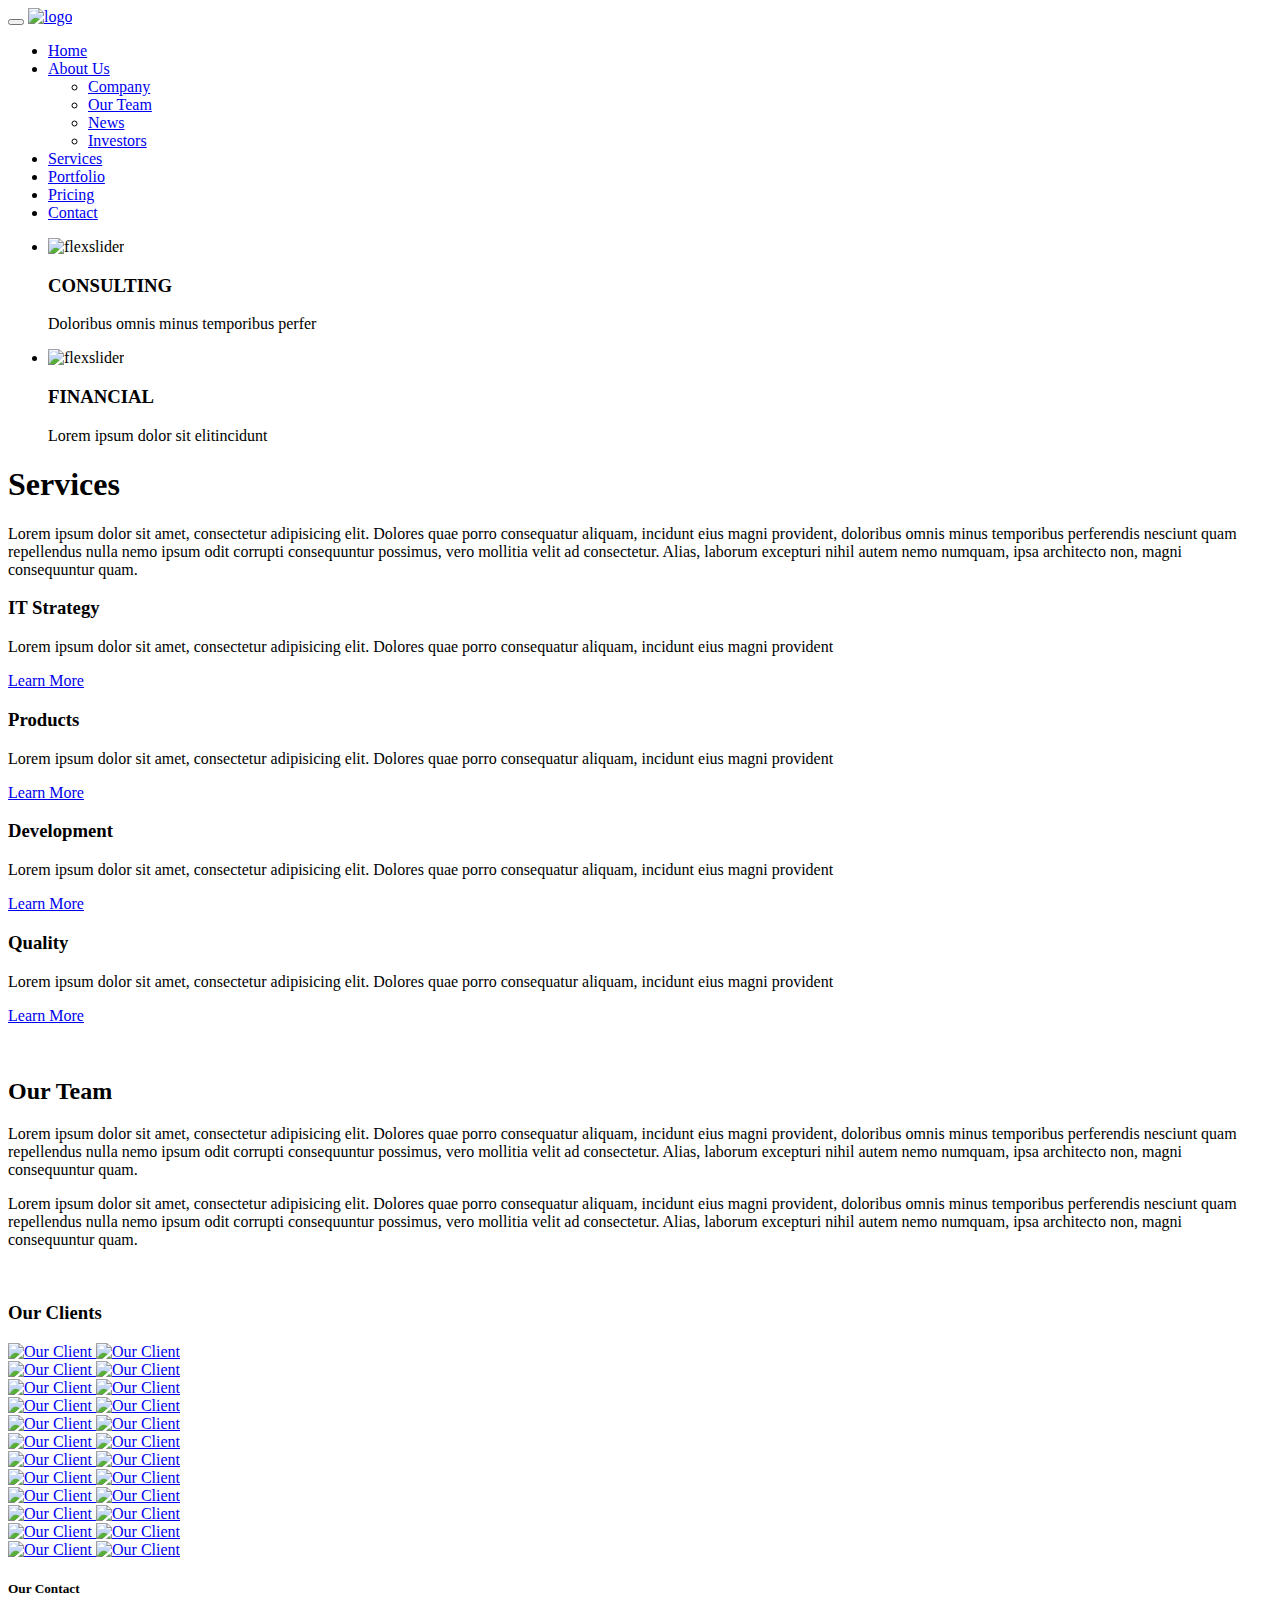
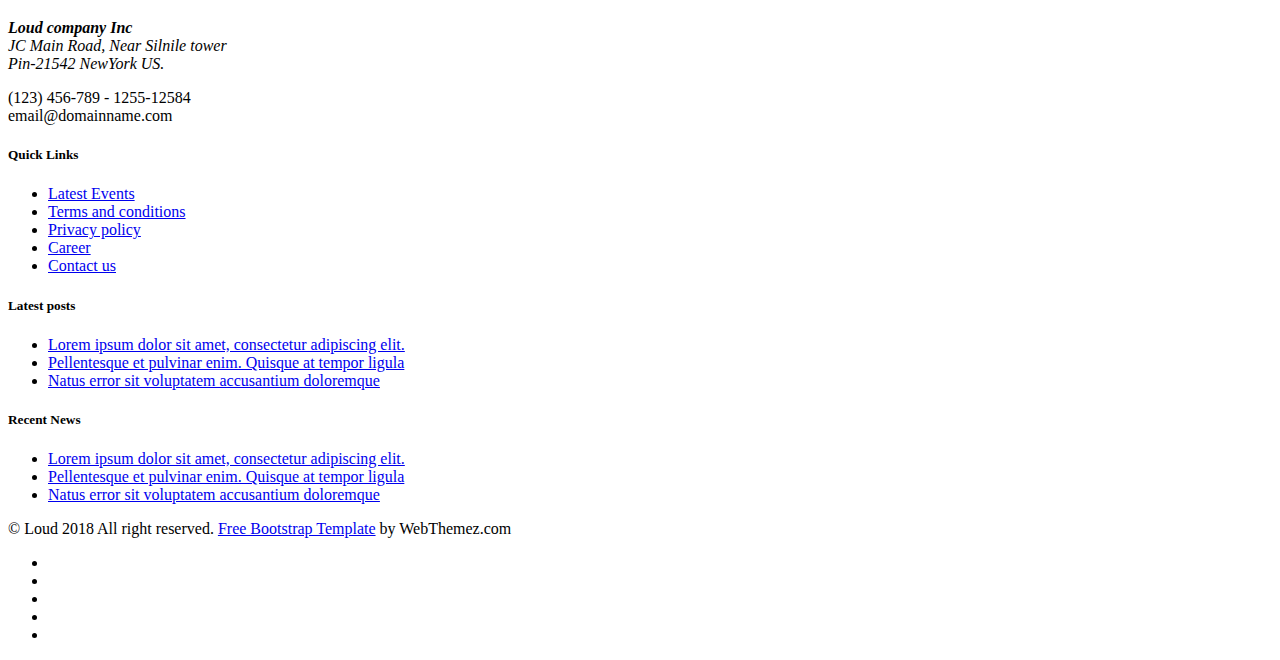
==== index.html @ 8b4b0317 "Add files via upload" ====
<!DOCTYPE html>
<html lang="en">
<head>
<meta charset="utf-8">
<title>Loud Bootstrap Corporate Web Template</title>
<meta name="viewport" content="width=device-width, initial-scale=1.0" />
<meta name="description" content="" />
<meta name="author" content="http://webthemez.com" />
<!-- css -->
<link href="css/bootstrap.min.css" rel="stylesheet" />
<link rel="stylesheet" href="simple-line-icons/css/simple-line-icons.css">
<link href="css/fancybox/jquery.fancybox.css" rel="stylesheet"> 
<link href="css/flexslider.css" rel="stylesheet" />
<link href="js/owl-carousel/owl.carousel.css" rel="stylesheet"> 
<link href="css/style.css" rel="stylesheet" /> 
 
<!-- HTML5 shim, for IE6-8 support of HTML5 elements -->
<!--[if lt IE 9]>
      <script src="http://html5shim.googlecode.com/svn/trunk/html5.js"></script>
    <![endif]-->

</head>
<body>
<div id="wrapper" class="home-page">
	<!-- start header -->
	<header>
        <div class="navbar navbar-default navbar-static-top">
            <div class="container">
                <div class="navbar-header">
                    <button type="button" class="navbar-toggle" data-toggle="collapse" data-target=".navbar-collapse">
                        <span class="icon-bar"></span>
                        <span class="icon-bar"></span>
                        <span class="icon-bar"></span>
                    </button>
                    <a class="navbar-brand" href="index.html"><img src="img/logo.png" alt="logo"/></a>
                </div>
                <div class="navbar-collapse collapse ">
                    <ul class="nav navbar-nav">
                        <li class="active"><a href="index.html">Home</a></li> 
							 <li class="dropdown">
                        <a href="#" data-toggle="dropdown" class="dropdown-toggle">About Us <b class="caret"></b></a>
                        <ul class="dropdown-menu">
                            <li><a href="about.html">Company</a></li>
                            <li><a href="#">Our Team</a></li>
                            <li><a href="#">News</a></li> 
                            <li><a href="#">Investors</a></li>
                        </ul>
                    </li>
						<li><a href="services.html">Services</a></li> 
                        <li><a href="portfolio.html">Portfolio</a></li>
                        <li><a href="pricing.html">Pricing</a></li>
                        <li><a href="contact.html">Contact</a></li>
                    </ul>
                </div>
            </div>
        </div>
	</header>
	<!-- end header -->
	<section id="banner">

	<!-- Slider -->
        <div id="main-slider" class="flexslider">
            <ul class="slides">
              <li>
                <img src="img/slides/1.jpg" alt="flexslider" /> 
                <div class="flex-caption">
                    <h3>CONSULTING</h3> 
					<p>Doloribus omnis minus temporibus perfer</p>  
                </div> 
              </li>
              <li>
                <img src="img/slides/2.jpg" alt="flexslider" /> 
                <div class="flex-caption">
                    <h3>FINANCIAL</h3> 
					<p>Lorem ipsum dolor sit elitincidunt</p>  
                </div> 
              </li>
            </ul>
        </div>
		
	<!-- end slider -->
 
	</section>
	<section class="jumbobox">
	<div class="container">
		<div class="row">
			<div class="col-lg-12">
				<div><h1>Services</h1>Lorem ipsum dolor sit amet, consectetur adipisicing elit. Dolores quae porro consequatur aliquam, incidunt eius magni provident, doloribus omnis minus temporibus perferendis nesciunt quam repellendus nulla nemo ipsum odit corrupti consequuntur possimus, vero mollitia velit ad consectetur. Alias, laborum excepturi nihil autem nemo numquam, ipsa architecto non, magni consequuntur quam.</div>
				
			</div>
		</div>
	</div>
	</section>
	
	
	<section id="content">
	
	
	<div class="container">
			<div class="row">
		<div class="skill-home"> <div class="skill-home-solid clearfix"> 
		<div class="col-md-3 text-center">
		<div class="box"> 
		<span class="icons c1"><i class="icon-settings icons"></i></span> <div class="box-area">
		<h3>IT Strategy</h3> <p>Lorem ipsum dolor sit amet, consectetur adipisicing elit. Dolores quae porro consequatur aliquam, incidunt eius magni provident</p> <p><a href="#">Learn More</a></p></div>
		</div></div>
		<div class="col-md-3 text-center"> 
		<div class="box"> 
		<span class="icons c2"><i class="icon-login icons"></i></span> <div class="box-area">
		<h3>Products</h3> <p>Lorem ipsum dolor sit amet, consectetur adipisicing elit. Dolores quae porro consequatur aliquam, incidunt eius magni provident</p> <p><a href="#">Learn More</a></p></div>
		</div></div>
		<div class="col-md-3 text-center"> 
		<div class="box"> 
		<span class="icons c3"><i class="icon-user icons"></i></span> <div class="box-area">
		<h3>Development</h3> <p>Lorem ipsum dolor sit amet, consectetur adipisicing elit. Dolores quae porro consequatur aliquam, incidunt eius magni provident</p> <p><a href="#">Learn More</a></p></div>
		</div></div>
		<div class="col-md-3 text-center"> 
		<div class="box">
		<span class="icons c4"><i class="icon-home icons"></i></span> <div class="box-area">
		<h3>Quality</h3> <p>Lorem ipsum dolor sit amet, consectetur adipisicing elit. Dolores quae porro consequatur aliquam, incidunt eius magni provident</p> <p><a href="#">Learn More</a></p></div>
		</div></div>
		</div></div></div>
		</div> 
	 

	</div>
	</section> 
		 
	
		<section class="aboutUs">
	<div class="container">
		<div class="row">
		<div class="col-md-6"><img src="img/img1.png" class="img-center" alt="" /></div>
			<div class="col-md-6">
				<div><h2>Our Team</h2>
				<p>Lorem ipsum dolor sit amet, consectetur adipisicing elit. Dolores quae porro consequatur aliquam, incidunt eius magni provident, doloribus omnis minus temporibus perferendis nesciunt quam repellendus nulla nemo ipsum odit corrupti consequuntur possimus, vero mollitia velit ad consectetur. Alias, laborum excepturi nihil autem nemo numquam, ipsa architecto non, magni consequuntur quam.</p>
				<p>Lorem ipsum dolor sit amet, consectetur adipisicing elit. Dolores quae porro consequatur aliquam, incidunt eius magni provident, doloribus omnis minus temporibus perferendis nesciunt quam repellendus nulla nemo ipsum odit corrupti consequuntur possimus, vero mollitia velit ad consectetur. Alias, laborum excepturi nihil autem nemo numquam, ipsa architecto non, magni consequuntur quam.</p>
				</div>
				<br/>
			</div>
		</div> 
	
	</div>
	</section> 
	 <section class="clients">
	 <div class="container">
	 	<div class="clients-slider">
				<h3 class="header-title">Our Clients</h3>
				<div class="clients-control pull-right">
					<a class="prev btn btn-gray btn-xs"><i class="fa fa-angle-left fa-2x"></i></a>
					<a class="next btn btn-gray btn-xs"><i class="fa fa-angle-right fa-2x"></i></a>
				</div>
				<span class="line"></span>
				<div id="clients-slider" class="owl-carousel">
					<div class="item">
						<a href="#">
						<img alt="Our Client" src="img/OurClients/amazon-grey.png">
						<img alt="Our Client" src="img/OurClients/amazon.png" class="colored">
						</a>
					</div>
					<div class="item">
						<a href="#">
						<img alt="Our Client" src="img/OurClients/cisco_grey.png">
						<img alt="Our Client" src="img/OurClients/cisco.png" class="colored">
						</a>
					</div>
					<div class="item">
						<a href="#">
						<img alt="Our Client" src="img/OurClients/cityairline-grey.png">
						<img alt="Our Client" src="img/OurClients/cityairline.png" class="colored">
						</a>
					</div>
					<div class="item">
						<a href="#">
						<img alt="Our Client" src="img/OurClients/dell-grey.png">
						<img alt="Our Client" src="img/OurClients/dell.png" class="colored">
						</a>
					</div>
					<div class="item">
						<a href="#">
						<img alt="Our Client" src="img/OurClients/ebay-grey.png">
						<img alt="Our Client" src="img/OurClients/ebay.png" class="colored">
						</a>
					</div> 
					<div class="item">
						<a href="#">
						<img alt="Our Client" src="img/OurClients/google-grey.png">
						<img alt="Our Client" src="img/OurClients/google.png" class="colored">
						</a>
					</div>
					<div class="item">
						<a href="#">
						<img alt="Our Client" src="img/OurClients/hp_grey.png">
						<img alt="Our Client" src="img/OurClients/hp.png" class="colored">
						</a>
					</div>
					<div class="item">
						<a href="#">
						<img alt="Our Client" src="img/OurClients/igneus_grey.png">
						<img alt="Our Client" src="img/OurClients/igneus.png" class="colored">
						</a>
					</div>
					<div class="item">
						<a href="#">
						<img alt="Our Client" src="img/OurClients/natural_grey.png">
						<img alt="Our Client" src="img/OurClients/natural.png" class="colored">
						</a>
					</div>
					<div class="item">
						<a href="#">
						<img alt="Our Client" src="img/OurClients/shell_grey.png">
						<img alt="Our Client" src="img/OurClients/shell.png" class="colored">
						</a>
					</div>
					<div class="item">
						<a href="#">
						<img alt="Our Client" src="img/OurClients/vadafone_grey.png">
						<img alt="Our Client" src="img/OurClients/vadafone.png" class="colored">
						</a>
					</div>
					<div class="item">
						<a href="#">
						<img alt="Our Client" src="img/OurClients/walmart_grey.png">
						<img alt="Our Client" src="img/OurClients/walmart.png" class="colored">
						</a>
					</div>
				</div>
				<div class="fullwidth margin-bottom-20">
				</div>
			</div>
		 </div>
	 </section>
	<footer>
	<div class="container">
		<div class="row">
			<div class="col-md-3">
				<div class="widget">
					<h5 class="widgetheading">Our Contact</h5>
					<address>
					<strong>Loud company Inc</strong><br>
					JC Main Road, Near Silnile tower<br>
					 Pin-21542 NewYork US.</address>
					<p>
						<i class="icon-phone"></i> (123) 456-789 - 1255-12584 <br>
						<i class="icon-envelope-alt"></i> email@domainname.com
					</p>
				</div>
			</div>
			<div class="col-md-3">
				<div class="widget">
					<h5 class="widgetheading">Quick Links</h5>
					<ul class="link-list">
						<li><a href="#">Latest Events</a></li>
						<li><a href="#">Terms and conditions</a></li>
						<li><a href="#">Privacy policy</a></li>
						<li><a href="#">Career</a></li>
						<li><a href="#">Contact us</a></li>
					</ul>
				</div>
			</div>
			<div class="col-md-3">
				<div class="widget">
					<h5 class="widgetheading">Latest posts</h5>
					<ul class="link-list">
						<li><a href="#">Lorem ipsum dolor sit amet, consectetur adipiscing elit.</a></li>
						<li><a href="#">Pellentesque et pulvinar enim. Quisque at tempor ligula</a></li>
						<li><a href="#">Natus error sit voluptatem accusantium doloremque</a></li>
					</ul>
				</div>
			</div>
			<div class="col-md-3">
				<div class="widget">
					<h5 class="widgetheading">Recent News</h5>
					<ul class="link-list">
						<li><a href="#">Lorem ipsum dolor sit amet, consectetur adipiscing elit.</a></li>
						<li><a href="#">Pellentesque et pulvinar enim. Quisque at tempor ligula</a></li>
						<li><a href="#">Natus error sit voluptatem accusantium doloremque</a></li>
					</ul>
				</div>
			</div>
		</div>
	</div>
	<div id="sub-footer">
		<div class="container">
			<div class="row">
				<div class="col-lg-6">
					<div class="copyright">
						<p>
							<span>&copy; Loud 2018 All right reserved.  <a href="https://webthemez.com/free-bootstrap-templates/" target="_blank">Free Bootstrap Template</a> by WebThemez.com
						</p>
					</div>
				</div>
				<div class="col-lg-6">
					<ul class="social-network">
						<li><a href="#" data-placement="top" title="Facebook"><i class="fa fa-facebook"></i></a></li>
						<li><a href="#" data-placement="top" title="Twitter"><i class="fa fa-twitter"></i></a></li>
						<li><a href="#" data-placement="top" title="Linkedin"><i class="fa fa-linkedin"></i></a></li>
						<li><a href="#" data-placement="top" title="Pinterest"><i class="fa fa-pinterest"></i></a></li>
						<li><a href="#" data-placement="top" title="Google plus"><i class="fa fa-google-plus"></i></a></li>
					</ul>
				</div>
			</div>
		</div>
	</div>
	</footer>
</div>
<a href="#" class="scrollup"><i class="fa fa-angle-up active"></i></a>
<!-- javascript
    ================================================== -->
<!-- Placed at the end of the document so the pages load faster -->
<script src="js/jquery.js"></script>
<script src="js/jquery.easing.1.3.js"></script>
<script src="js/bootstrap.min.js"></script>
<script src="js/jquery.fancybox.pack.js"></script>
<script src="js/jquery.fancybox-media.js"></script> 
<script src="js/portfolio/jquery.quicksand.js"></script>
<script src="js/portfolio/setting.js"></script>
<script src="js/jquery.flexslider.js"></script>
<script src="js/animate.js"></script>
<script src="js/custom.js"></script>
<script src="js/owl-carousel/owl.carousel.js"></script>
</body>
</html>
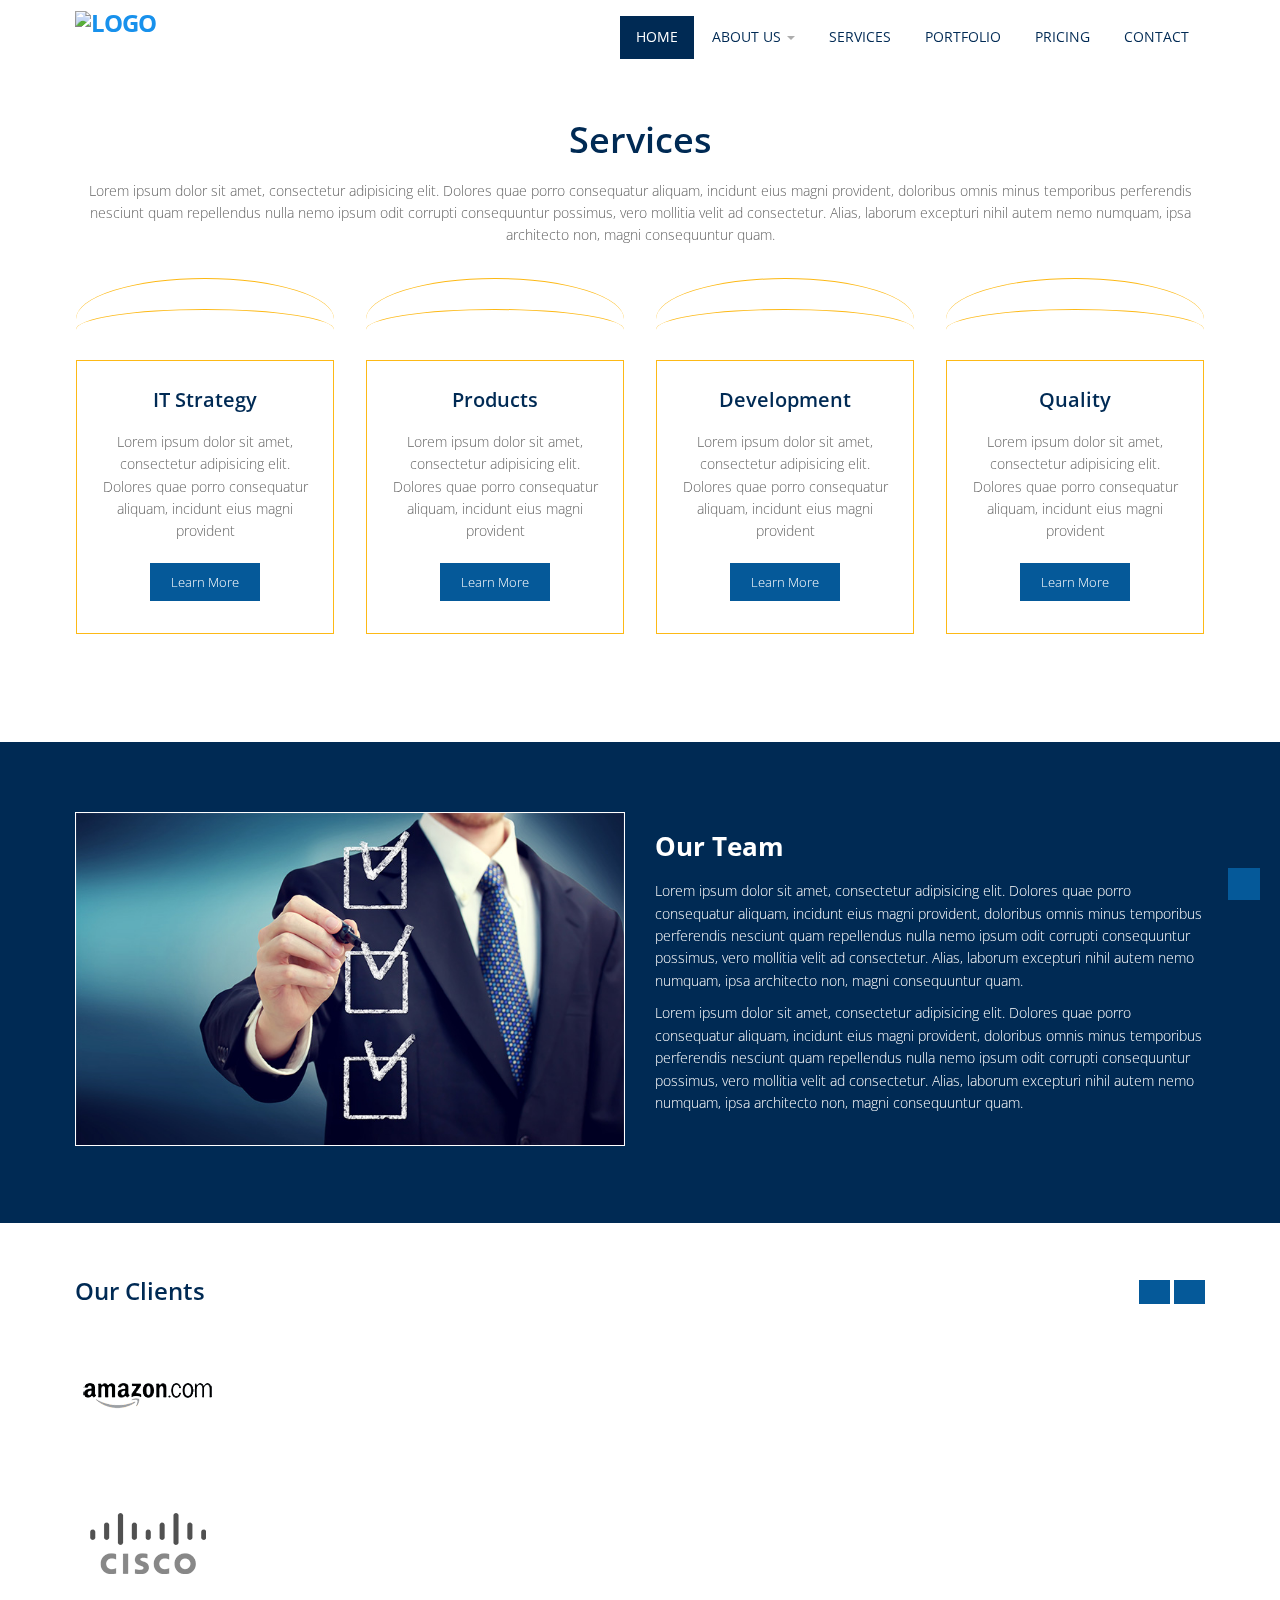
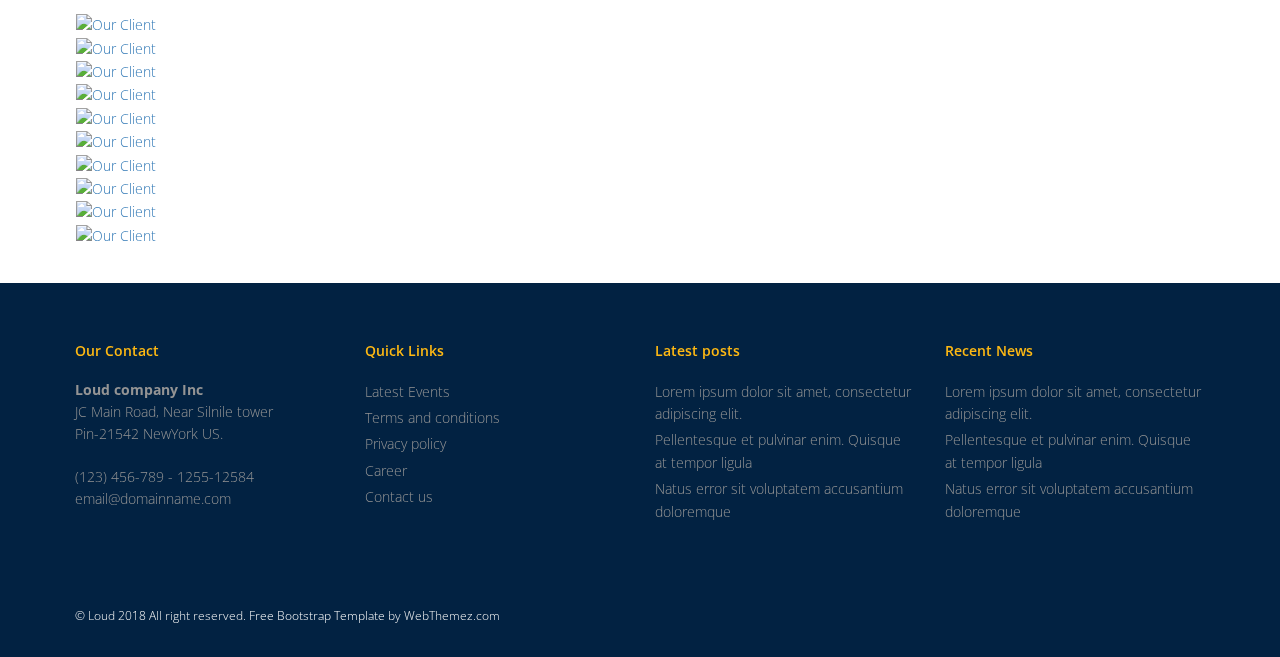
==== commit c3d7bc57: "Update index.html" ====
--- a/index.html
+++ b/index.html
@@ -2,7 +2,7 @@
 <html lang="en">
 <head>
 <meta charset="utf-8">
-<title>Loud Bootstrap Corporate Web Template</title>
+<title>MODAS</title>
 <meta name="viewport" content="width=device-width, initial-scale=1.0" />
 <meta name="description" content="" />
 <meta name="author" content="http://webthemez.com" />
@@ -42,7 +42,7 @@
                         <ul class="dropdown-menu">
                             <li><a href="about.html">Company</a></li>
                             <li><a href="#">Our Team</a></li>
-                            <li><a href="#">News</a></li> 
+                            <li><a href="/2022.html">JOBS MODAS</a></li> 
                             <li><a href="#">Investors</a></li>
                         </ul>
                     </li>
@@ -320,4 +320,4 @@
 <script src="js/custom.js"></script>
 <script src="js/owl-carousel/owl.carousel.js"></script>
 </body>
-</html>+</html>
--- a/css/style.css
+++ b/css/style.css
@@ -0,0 +1,1839 @@
+/*
+Author URI: http://webthemez.com/
+Note: 
+Licence under Creative Commons Attribution 3.0 
+Do not remove the back-link in this web template 
+-------------------------------------------------------*/
+
+@import url('http://fonts.googleapis.com/css?family=Noto+Serif:400,400italic,700|Open+Sans:400,600,700'); 
+@import url('font-awesome.css');  
+@import url('animate.css');
+
+body {
+	font-family:'Open Sans', Arial, sans-serif;
+	font-size:14px;
+	font-weight:300;
+	line-height:1.6em;
+	color:#656565;
+	/* background: #EFEFEF; */
+}
+
+a:active {
+	outline:0;
+}
+
+.clear {
+	clear:both;
+}
+
+h1,h2, h3, h4, h5, h6 {
+	font-family:'Open Sans', Arial, sans-serif;
+	font-weight: 600;
+	line-height:1.1em;
+	color: #002a54;
+	margin-bottom: 20px;
+}
+ h2{
+    font-size: 26px;
+    font-weight: 700;
+}
+.container {
+	padding:0 20px 0 20px;
+	position:relative;
+}
+.help-block ul li {
+    color: red;
+}
+.form-control {
+    margin-bottom: 15px;
+    border-radius: 0px;
+    padding: 12px 10px;
+}
+#wrapper{
+	width:100%;
+	margin:0;	
+	padding:0;
+}
+.navbar-toggle {
+    position: relative;
+    float: right;
+    padding: 9px 10px;
+    margin-top: 8px;
+    margin-right: 15px;
+    margin-bottom: 8px;
+    background-color: transparent;
+    background-image: none;
+    border: 0;
+    border-radius: 4px;
+}
+.row,.row-fluid {
+	margin-bottom:30px;
+}
+
+.row .row,.row-fluid .row-fluid{
+	margin-bottom:30px;
+}
+
+.row.nomargin,.row-fluid.nomargin {
+	margin-bottom:0;
+}
+
+img.img-polaroid {
+	margin:0 0 20px 0;
+}
+.img-box {
+	max-width:100%;
+}
+.flex-control-nav li{
+display:none;
+}
+/*  Header
+==================================== */
+ 
+header .navbar {
+    margin-bottom: 0;
+}
+
+.navbar-default {
+    border: none;
+}
+
+.navbar-brand {
+    color: #222;
+	text-transform: uppercase;
+    font-size: 24px;
+    font-weight: 700;
+    line-height: 1em;
+	letter-spacing: -1px; 
+    padding: 0 0 0 15px;
+}
+.navbar-default .navbar-brand{
+color: #1891EC;
+}
+.navbar-default .navbar-brand img{
+width:140px;
+}
+header .navbar-collapse  ul.navbar-nav {
+    float: right;
+    margin-right: 0;
+}
+header .navbar {min-height: 70px;padding: 18px 0;background: #ffffff;}
+.home-page header .navbar-default{
+    background: #fff;
+    /* position: absolute; */
+    width: 100%;
+}
+
+header .nav li a:hover,
+header .nav li a:focus,
+header .nav li.active a,
+header .nav li.active a:hover,
+header .nav li a.dropdown-toggle:hover,
+header .nav li a.dropdown-toggle:focus,
+header .nav li.active ul.dropdown-menu li a:hover,
+header .nav li.active ul.dropdown-menu li.active a{
+    -webkit-transition: all .3s ease;
+    -moz-transition: all .3s ease;
+    -ms-transition: all .3s ease;
+    -o-transition: all .3s ease;
+    transition: all .3s ease;
+}
+
+
+header .navbar-default .navbar-nav > .open > a,
+header .navbar-default .navbar-nav > .open > a:hover,
+header .navbar-default .navbar-nav > .open > a:focus {
+    -webkit-transition: all .3s ease;
+    -moz-transition: all .3s ease;
+    -ms-transition: all .3s ease;
+    -o-transition: all .3s ease;
+    transition: all .3s ease;
+}
+
+
+header .navbar {
+    min-height: 70px;
+    padding: 11px 0;
+}
+
+header .navbar-nav > li  {
+    padding-top: 5px;
+}
+
+header  .navbar-nav > li > a {
+    padding-bottom: 6px;
+    padding-top: 5px;
+    margin-left: 2px;
+    line-height: 30px;
+	font-weight: 700;
+    -webkit-transition: all .3s ease;
+    -moz-transition: all .3s ease;
+    -ms-transition: all .3s ease;
+    -o-transition: all .3s ease;
+    transition: all .3s ease;
+}
+
+
+.dropdown-menu li a:hover {
+    color: #fff !important;
+}
+
+header .nav .caret {
+    border-bottom-color: #f5f5f5;
+    border-top-color: #f5f5f5;
+}
+.navbar-default .navbar-nav > .active > a,
+.navbar-default .navbar-nav > .active > a:hover,
+.navbar-default .navbar-nav > .active > a:focus {
+  background-color: #fff;
+}
+.navbar-default .navbar-nav > .open > a,
+.navbar-default .navbar-nav > .open > a:hover,
+.navbar-default .navbar-nav > .open > a:focus {
+  background-color:  #fff;
+}	
+	
+
+.dropdown-menu  {
+    box-shadow: none;
+    border-radius: 0;
+	border: none;
+}
+
+.dropdown-menu li:last-child  {
+	padding-bottom: 0 !important;
+	margin-bottom: 0;
+}
+
+header .nav li .dropdown-menu  {
+   padding: 0;
+}
+
+header .nav li .dropdown-menu li a {
+   line-height: 28px;
+   padding: 3px 12px;
+}
+
+/*Client Slider*/
+.clients{
+	padding:35px 0;
+}
+.clients-control{
+	    position: absolute;
+    right: 20px;
+    top: 5px;
+}
+.clients-slider .owl-item{margin:0 10px; display:inline-block;}
+.clients-slider .item img{
+	
+display: block;
+	
+/* background-color:#fafafa; */
+}
+.clients-slider .item img.colored {
+	top: 0;
+	display: none;
+	/* background-color:#f5f5f5; */
+}
+.clients-slider .item {
+    margin: 1px;
+}
+.clients-slider .item:hover img.colored{display:block;}
+.clients-slider .item:hover img{display:none;}
+.clients-control .btn,
+.clients-control .btn{
+	margin-bottom:0px;
+	margin-top: 17px;
+	padding: 0px 6px;
+	font-size: 11px;
+}
+
+
+/* --- menu --- */
+
+header .navigation {
+	float:right;
+}
+
+header ul.nav li {
+	border:none;
+	margin:0;
+}
+
+header ul.nav li a {	
+	font-size:12px;
+	border:none;
+	font-weight:700;
+	text-transform:uppercase;
+}
+
+header ul.nav li ul li a {	
+	font-size:12px;
+	border:none;
+	font-weight:300;
+	text-transform:uppercase;
+}
+
+
+.navbar .nav > li > a {
+  color: #002a54;
+  text-shadow: none;
+  border: 1px solid rgba(255, 255, 255, 0) !important;
+  font-size: 14px;
+  font-weight: normal;
+}
+
+.navbar .nav a:hover {
+	background: #002a54 !important;
+	color: #ffffff !important;
+}
+
+.navbar .nav > .active > a,.navbar .nav > .active > a:hover {
+	background:none;
+	color: #ffffff !important;
+	/* border: 1px solid #055999 !important; */
+	background: #055999;
+}
+
+.navbar .nav > .active > a:active,.navbar .nav > .active > a:focus {
+	background:none;
+	outline:0;
+}
+
+.navbar .nav li .dropdown-menu {
+	z-index:2000;
+}
+
+header ul.nav li ul {
+	margin-top:1px;
+}
+header ul.nav li ul li ul {
+	margin:1px 0 0 1px;
+}
+.dropdown-menu .dropdown i {
+	position:absolute;
+	right:0;
+	margin-top:3px;
+	padding-left:20px;
+}
+
+.navbar .nav > li > .dropdown-menu:before {
+  display: inline-block;
+  border-right: none;
+  border-bottom: none;
+  border-left: none;
+  border-bottom-color: none;
+  content:none;
+}
+.navbar-default .navbar-nav>.active>a, .navbar-default .navbar-nav>.active>a:hover, .navbar-default .navbar-nav>.active>a:focus {color: #FFFFFF;/* border: 1px solid #FFFFFF !important; */background: #002a54;color: #ffffff !important;}
+
+
+ul.nav li.dropdown a {
+	z-index:1000;
+	display:block;
+}
+
+ select.selectmenu {
+	display:none;
+}
+.pageTitle{
+color: #fff;
+margin: 30px 0 3px;
+display: inline-block;
+}
+ 
+#banner{
+	width: 100%;
+	background:#000;
+	position:relative;
+	margin:0;
+	padding:0;
+	float: left;
+	width: 100%;
+}
+
+/*  Sliders
+==================================== */
+/* --- flexslider --- */
+#main-slider:before {/* content: ''; *//* width: 100%; *//* height: 100%; *//* background: rgba(0, 148, 255, 0.74); *//* z-index: 1; *//* position: absolute; */}
+.flex-direction-nav a{
+display:none;
+}
+.flexslider {
+	padding:0;
+	position: relative;
+	zoom:1;
+	background: #055999;
+}
+.flex-direction-nav .flex-prev{
+left:0px; 
+}
+.flex-direction-nav .flex-next{ 
+right:0px;
+}
+.flex-caption {zoom: 1;bottom: 0;background-color: transparent;color: #fff;margin: 0;padding: 25px 25px 25px 30px;position: absolute;left: 0;text-align: left;margin: 10px auto;right: 0px;display: inline-block;margin-left: 12%;}
+.flex-caption h3 {color: #002a54;margin-bottom: 15px;text-transform: uppercase;font-size: 46px;font-weight: 700;/* font-family: initial; */}
+.flex-caption p {margin: 12px 0 56px;font-size: 20px;color: #002a54;font-weight: bold;}
+.skill-home{margin-bottom:50px;float: left;width: 100%;}
+.c1{
+/* border: #ed5441 1px solid; */
+/* background:#ed5441; */
+}
+.c2{
+/* border: #24DB5A 1px solid; */
+/* background: #24DB5A; */
+}
+.c3{
+/* border: #EC1890 1px solid; */
+/* background: #EC1890; */
+}
+.c4{
+/* border: #609cec 1px solid; */
+/* background:#609cec; */
+}
+.skill-home .icons {padding: 30px 0 10px;width: 100%;color: #055999;font-size: 42px;font-size: 68px;text-align: center;-ms-border-radius: 50%;-moz-border-radius: 50%;-webkit-border-radius: 50%;border-radius: 0;display: inline-table;float: left;/* background: #fdb916; */border-top: 1px solid #fdb813;border-radius: 50%;}
+.skill-home h2 {
+padding-top: 20px;
+font-size: 36px;
+font-weight: 700;
+} 
+.skill-home h3 { 
+font-size: 20px;
+font-weight: 600;
+}
+.skill-home a {color: #ffffff;text-decoration: none;font-size: 13px;background: #055999;padding: 7px 20px;margin-top: 10px;display: inline-block;border: 1px solid #055999;}
+.skill-home .box:hover{
+	background: #ffffff;
+	/* cursor:pointer; */
+	/* color: #fff; */
+	border: 1px solid #ffffff;
+}
+.skill-home .box:hover .icons,
+.skill-home .box:hover h3, .skill-home .box:hover a {
+	/* color:#fff; */
+}
+.skill-home a:hover {
+    background: #fdb813;
+    color: #02477b;
+    border: 1px solid #fdb813;
+}
+.testimonial-solid {
+padding: 50px 0 60px 0;
+margin: 0 0 0 0;
+background: #FFFFFF;
+text-align: center;
+}
+.testi-icon-area {
+text-align: center;
+position: absolute;
+top: -84px;
+margin: 0 auto; 
+width: 100%;
+}
+.testi-icon-area .quote {
+padding: 15px 0 0 0;
+margin: 0 0 0 0;
+background: #ffffff;
+text-align: center;
+color: #1891EC;
+display: inline-table;
+width: 70px;
+height: 70px;
+-ms-border-radius: 50%;
+-moz-border-radius: 50%;
+-webkit-border-radius: 50%;
+border-radius: 50%;
+font-size: 42px; 
+border: 1px solid #1891EC;
+display: none;
+}
+
+.testi-icon-area .carousel-inner { 
+margin: 20px 0;
+}
+.carousel-indicators {
+bottom: -30px;
+}
+.text-center img {
+margin: auto;
+}
+.aboutUs{padding: 70px 0 46px;background: #002a54;color: #fff;}
+img.img-center {margin: 0 auto;display: block;max-width: 100%;border: 1px solid #fff;}
+.aboutUs h2 {
+    color: #fff;
+}
+/* Testimonial
+----------------------------------*/
+.testimonial-area {
+padding: 0 0 0 0;
+margin:0;
+background: url(../img/low-poly01.jpg) fixed center center;
+background-size: cover;
+-webkit-background-size: cover;
+-moz-background-size: cover;
+-ms-background-size: cover;
+}
+.testimonial-solid p {
+color: #000000;
+font-size: 16px;
+line-height: 30px;
+font-style: italic;
+} 
+section.jumbobox {
+	background:#fff;
+	padding: 28px 0 0 0;
+	float: left;
+	width: 100%;
+	text-align: center;
+}
+.team-member{
+	text-align:center;
+}
+.team-member h4{
+	padding:10px 0 0;
+	text-align:center;
+	margin:0;
+}
+/* Clients
+------------------------------------ */
+#clients {
+  padding: 67px 0; }
+  #clients .client .img {
+    height: 76px;
+    width: 138px;
+    cursor: pointer;
+    -webkit-transition: box-shadow .1s linear;
+    -moz-transition: box-shadow .1s linear;
+    transition: box-shadow .1s linear; }
+    #clients .client .img:hover {
+      cursor: pointer;
+      /*box-shadow: 0px 0px 2px 0px rgb(155, 155, 155);*/
+      border-radius: 8px; }
+  #clients .client .client1 {
+    background: url("../img/client1.png") 0 -75px; }
+    #clients .client .client1:hover {
+      background-position: 1px 0px; }
+  #clients .client .client2 {
+    background: url("../img/client2.png") 0 -75px; }
+    #clients .client .client2:hover {
+      background-position: -1px 0px; }
+  #clients .client .client3 {
+    background: url("../img/client3.png") 0 -76px; }
+    #clients .client .client3:hover {
+      background-position: 0px 0px; }
+
+
+/* Content
+==================================== */
+
+#content {
+	position:relative;
+	/* background:#fff; */
+	padding: 30px 0 0px 0;
+}
+
+#content img {
+	max-width:100%;
+	height:auto;
+}
+ 
+.cta-text {
+	text-align: center;
+	margin-top:10px;
+}
+
+
+.big-cta .cta {
+	margin-top:10px;
+}
+ 
+.box {
+	width: 100%;
+	/* border: 1px solid #D4D4D4; */
+	display: inline-block;
+	/* background: #efefef; */
+	padding-bottom: 20px;
+	border: 1px solid #ffffff;
+}
+.box-gray  {
+	background: #f8f8f8;
+	padding: 20px 20px 30px;
+}
+.box-gray  h4,.box-gray  i {
+	margin-bottom: 20px;
+}
+.box-bottom {
+	padding: 20px 0;
+	text-align: center;
+}
+.box-bottom a {
+	color: #fff;
+	font-weight: 700;
+}
+.box-bottom a:hover {
+	color: #eee;
+	text-decoration: none;
+}
+
+
+/* Bottom
+==================================== */
+
+#bottom {
+	background:#fcfcfc;
+	padding:50px 0 0;
+
+}
+/* twitter */
+#twitter-wrapper {
+    text-align: center;
+    width: 70%;
+    margin: 0 auto;
+}
+#twitter em {
+    font-style: normal;
+    font-size: 13px;
+}
+
+#twitter em.twitterTime a {
+	font-weight:600;
+}
+
+#twitter ul {
+    padding: 0;
+	list-style:none;
+}
+#twitter ul li {
+    font-size: 20px;
+    line-height: 1.6em;
+    font-weight: 300;
+    margin-bottom: 20px;
+    position: relative;
+    word-break: break-word;
+}
+
+.features .features-item {
+  padding: 0 0 70px 0;
+}
+.features .features-item .features {
+  margin-bottom: 34px;
+}
+.features .features-item .features .icon {
+  float: left;
+}
+.features .features-item .features .icon i {
+  z-index: 99;
+  font-size: 26px;
+  margin: 2px 8px 0 0;
+  color: #ffc02a;
+  background: #055999;
+  padding: 16px;
+  height: 58px;
+  display: inline-block;
+  border: 1px solid #055999;
+}
+.features .features-item .features-content {
+  margin-left: 80px;
+  padding-right: 68px;
+}
+.features .features-item .features-content h3 {
+  padding-bottom: 8px;
+  text-transform: uppercase;
+  margin: 0;
+  font-size: 18px;
+}
+.features .features-item .features:hover .icon-radius:after {
+  -webkit-transform: scale(1);
+  -moz-transform: scale(1);
+  -ms-transform: scale(1);
+  -o-transform: scale(1);
+  transform: scale(1);
+}
+.features img{
+
+margin: 10px 0 0 0;
+}
+/* page headline
+==================================== */
+
+#inner-headline{background: #fdb813;position: relative;margin: 0;padding: 24px 0;background-size: 39%;background-repeat: no-repeat;background-size: contain;padding: 0;}
+#inner-headline:before{content:'';position: absolute;/* background: rgba(0, 0, 0, 0.42); */z-index: 1;top: 0;left: 0;right: 0;bottom: 0;}
+
+#inner-headline h2.pageTitle{
+	color: #002a54;
+	padding: 5px 0;
+	text-align: center;
+	display:block;
+	font-size: 30px;
+	position: relative;
+	z-index: 3;
+}
+
+/* --- breadcrumbs --- */
+#inner-headline ul.breadcrumb {
+	margin:40px 0;
+	float:left;
+}
+
+#inner-headline ul.breadcrumb li {
+	margin-bottom:0;
+	padding-bottom:0;
+}
+#inner-headline ul.breadcrumb li {
+	font-size:13px;
+	color:#fff;
+}
+
+#inner-headline ul.breadcrumb li i{
+	color:#dedede;
+}
+
+#inner-headline ul.breadcrumb li a {
+	color:#fff;
+}
+
+ul.breadcrumb li a:hover {
+	text-decoration:none;
+}
+.fancybox-title-inside-wrap {
+    padding: 3px 30px 6px;
+    background: #2F2F2F;
+    text-align: center; 
+}
+.fancybox-title-inside-wrap h4{
+    font-size: 18px;	
+}
+.fancybox-nav span { 
+    background-color: transparent;
+}
+/* Forms
+============================= */
+
+/* --- contact form  ---- */
+form#contactform input[type="text"] {
+  width: 100%;
+  border: 1px solid #f5f5f5;
+  min-height: 40px;
+  padding-left:20px;
+  font-size:13px;
+  padding-right:20px;
+  -webkit-box-sizing: border-box;
+     -moz-box-sizing: border-box;
+          box-sizing: border-box;
+
+}
+
+form#contactform textarea {
+border: 1px solid #f5f5f5;
+  width: 100%;
+  padding-left:20px;
+  padding-top:10px;
+  font-size:13px;
+  padding-right:20px;
+  -webkit-box-sizing: border-box;
+     -moz-box-sizing: border-box;
+          box-sizing: border-box;
+
+}
+
+form#contactform .validation {
+	font-size:11px;
+}
+
+#sendmessage {
+	border:1px solid #e6e6e6;
+	background:#f6f6f6;
+	display:none;
+	text-align:center;
+	padding:15px 12px 15px 65px;
+	margin:10px 0;
+	font-weight:600;
+	margin-bottom:30px;
+
+}
+
+#sendmessage.show,.show  {
+	display:block;
+}
+ 
+form#commentform input[type="text"] {
+  width: 100%;
+  min-height: 40px;
+  padding-left:20px;
+  font-size:13px;
+  padding-right:20px;
+  -webkit-box-sizing: border-box;
+     -moz-box-sizing: border-box;
+          box-sizing: border-box;
+	-webkit-border-radius: 2px 2px 2px 2px;
+		-moz-border-radius: 2px 2px 2px 2px;
+			border-radius: 2px 2px 2px 2px;
+
+}
+
+form#commentform textarea {
+  width: 100%;
+  padding-left:20px;
+  padding-top:10px;
+  font-size:13px;
+  padding-right:20px;
+  -webkit-box-sizing: border-box;
+     -moz-box-sizing: border-box;
+          box-sizing: border-box;
+	-webkit-border-radius: 2px 2px 2px 2px;
+		-moz-border-radius: 2px 2px 2px 2px;
+			border-radius: 2px 2px 2px 2px;
+}
+
+
+/* --- search form --- */
+.search{
+	float:right;
+	margin:35px 0 0;
+	padding-bottom:0;
+}
+
+#inner-headline form.input-append {
+	margin:0;
+	padding:0;
+}
+
+
+
+/*  Portfolio
+================================ */
+
+.work-nav #filters {
+	margin: 0;
+	padding: 0;
+	list-style: none;
+}
+
+.work-nav #filters li {
+	margin: 0 10px 30px 0;
+	padding: 0;
+	float:left;
+}
+
+.work-nav #filters li a {
+	color: #7F8289;
+	font-size: 16px;
+	display: block;	
+}
+
+.work-nav #filters li a:hover {
+
+}
+
+.work-nav #filters li a.selected {
+	color: #DE5E60;
+}
+
+#thumbs {
+	margin: 0;
+	padding: 0;	
+}
+
+#thumbs li {
+	list-style-type: none;
+}
+ 
+
+.item-thumbs a + img {
+	width: 100%;	
+}
+
+.item-thumbs .hover-wrap {
+	position: absolute;
+	display: block;
+	width: 100%;
+	height: 100%;
+	
+	opacity: 0;
+	filter: alpha(opacity=0);
+	
+	-webkit-transition: all 450ms ease-out 0s;	
+	   -moz-transition: all 450ms ease-out 0s;
+		 -o-transition: all 450ms ease-out 0s;
+		    transition: all 450ms ease-out 0s;
+		  
+	-webkit-transform: rotateY(180deg) scale(0.5,0.5);
+	   -moz-transform: rotateY(180deg) scale(0.5,0.5);
+		-ms-transform: rotateY(180deg) scale(0.5,0.5);
+		 -o-transform: rotateY(180deg) scale(0.5,0.5);
+			transform: rotateY(180deg) scale(0.5,0.5);	
+}
+
+.item-thumbs:hover .hover-wrap,
+.item-thumbs.active .hover-wrap {
+	opacity: 1;
+	filter: alpha(opacity=100);
+	
+	-webkit-transform: rotateY(0deg) scale(1,1);
+	   -moz-transform: rotateY(0deg) scale(1,1);
+		-ms-transform: rotateY(0deg) scale(1,1);
+		 -o-transform: rotateY(0deg) scale(1,1);
+		    transform: rotateY(0deg) scale(1,1);
+}
+
+.item-thumbs .hover-wrap .overlay-img {
+	position: absolute;
+	width: 100%;
+	height: 100%;
+	opacity: 0.80;
+	filter: alpha(opacity=80);
+	background: rgba(228, 137, 7, 0.64);
+}
+
+.item-thumbs .hover-wrap .overlay-img-thumb {
+	position: absolute;
+	border-radius: 60px;
+	top: 50%;
+	left: 50%;
+	margin: -16px 0 0 -16px;
+	color: #fff;
+	font-size: 32px;
+	line-height: 1em;
+	opacity: 1;
+	filter: alpha(opacity=100);
+}
+ 
+ul.portfolio-categ{
+	margin:10px 0 30px 0;
+	padding:0;
+	float:left;
+	list-style:none;
+}
+
+ul.portfolio-categ li{
+margin: 0; 
+float: left;
+list-style: none;
+font-size: 13px;
+font-weight: 600;
+border: 1px solid #D5D5D5;
+margin-right: 15px;
+}
+
+ul.portfolio-categ li a{
+	display:block;
+	padding: 8px 20px;
+	color:#353535;
+}
+ul.portfolio-categ li.active{
+
+border: 1px solid #055999;
+
+background-color: #055999;
+
+color: #0F0F29 !important;
+}
+ul.portfolio-categ li.active a:hover, ul.portfolio-categ li a:hover,ul.portfolio-categ li a:focus,ul.portfolio-categ li a:active {
+	text-decoration:none;
+	outline:0; 
+}
+ul.portfolio-categ li.active a{
+color: #fff;}
+  #accordion-alt3 .panel-heading h4 {
+font-size: 13px;
+line-height: 28px;
+}
+.panel .panel-heading h4 {
+font-weight: 400;
+}
+.panel-title {
+margin-top: 0;
+margin-bottom: 0;
+font-size: 15px;
+color: inherit;
+}
+.panel-group .panel {
+margin-bottom: 0;
+border-radius: 2px;
+}
+.panel {
+margin-bottom: 18px;
+background-color: #F4F4F4;
+border: 1px solid transparent;
+border-radius: 2px;
+-webkit-box-shadow: 0 1px 1px rgba(0,0,0,0.05);
+box-shadow: 0 1px 1px rgba(0,0,0,0.05);
+}
+#accordion-alt3 .panel-heading h4 a i {font-size: 13px;line-height: 18px;width: 18px;height: 18px;margin-right: 5px;color: #055999;text-align: center;border-radius: 50%;margin-left: 6px;}  
+.progress.pb-sm {
+height: 6px!important;
+}
+.progress {
+box-shadow: inset 0 0 2px rgba(0,0,0,.1);
+}
+.progress {
+overflow: hidden;
+height: 18px;
+margin-bottom: 18px;
+background-color: #f5f5f5;
+border-radius: 2px;
+-webkit-box-shadow: inset 0 1px 2px rgba(0,0,0,0.1);
+box-shadow: inset 0 1px 2px rgba(0,0,0,0.1);
+}
+.progress .progress-bar.progress-bar-red {
+background: #ed5441;
+} 
+.progress .progress-bar.progress-bar-green {
+background: #51d466;
+}
+.progress .progress-bar.progress-bar-lblue {
+background: #32c8de;
+}
+/* --- portfolio detail --- */
+.top-wrapper {
+	margin-bottom:20px;
+}
+.info-blocks {
+margin-bottom: 15px;
+}
+.info-blocks i.icon-info-blocks {float: left;color: #055999;font-size: 30px;min-width: 50px;margin-top: 6px;text-align: center;background: #fdb813;height: 64px;padding: 18px;border: 1px solid #fdb813;}
+.info-blocks .info-blocks-in {
+padding: 0 10px;
+overflow: hidden;
+}
+.info-blocks .info-blocks-in h3 {color: #002a54;font-size: 20px;line-height: 28px;margin:0px;}
+.info-blocks .info-blocks-in p {
+font-size: 14px;
+}
+  
+blockquote {
+	font-size:16px;
+	font-weight:400;
+	font-family:'Noto Serif', serif;
+	font-style:italic;
+	padding-left:0;
+	color:#a2a2a2;
+	line-height:1.6em;
+	border:none;
+}
+
+blockquote cite 							{ display:block; font-size:12px; color:#666; margin-top:10px; }
+blockquote cite:before 					{ content:"\2014 \0020"; }
+blockquote cite a,
+blockquote cite a:visited,
+blockquote cite a:visited 				{ color:#555; }
+
+/* --- pullquotes --- */
+
+.pullquote-left {
+	display:block;
+	color:#a2a2a2;
+	font-family:'Noto Serif', serif;
+	font-size:14px;
+	line-height:1.6em;
+	padding-left:20px;
+}
+
+.pullquote-right {
+	display:block;
+	color:#a2a2a2;
+	font-family:'Noto Serif', serif;
+	font-size:14px;
+	line-height:1.6em;
+	padding-right:20px;
+}
+
+/* --- button --- */
+.btn{text-align: center;background: #055999;color: #fff;border-radius: 0;border: none;padding: 8px 15px;border: 1px solid #055999;}
+.btn-theme {
+	color: #fff;
+	background: transparent;
+	border: 1px solid #FFFFFF;
+	padding: 12px 30px;
+	font-weight: bold;
+	border-radius: 10px;
+}
+.btn-theme:hover {
+	color: #eee;
+}
+
+/* --- list style --- */
+
+ul.general {
+	list-style:none;
+	margin-left:0;
+}
+
+ul.link-list{
+	margin:0;
+	padding:0;
+	list-style:none;
+}
+
+ul.link-list li{
+	margin:0;
+	padding:2px 0 2px 0;
+	list-style:none;
+}
+footer{background: #022242;}
+footer ul.link-list li a{
+	color: #949494;
+}
+footer ul.link-list li a:hover {
+	color:#eee;
+}
+/* --- Heading style --- */
+
+h4.heading {
+	font-weight:700;
+}
+
+.heading { margin-bottom: 30px; }
+
+.heading {
+	position: relative;
+	
+}
+
+
+.widgetheading {
+	width:100%;
+
+	padding:0;
+}
+
+#bottom .widgetheading {
+	position: relative;
+	border-bottom: #e6e6e6 1px solid;
+	padding-bottom: 9px;
+}
+
+aside .widgetheading {
+	position: relative;
+	border-bottom: #e9e9e9 1px solid;
+	padding-bottom: 9px;
+}
+
+footer .widgetheading {
+	position: relative;
+}
+
+footer .widget .social-network {
+	position:relative;
+}
+
+
+#bottom .widget .widgetheading span, aside .widget .widgetheading span, footer .widget .widgetheading span {	
+	position: absolute;
+	width: 60px;
+	height: 1px;
+	bottom: -1px;
+	right:0;
+
+}
+.box-area{padding: 0 0;/* padding-top: 0; *//* height: 125px; */float: left;text-align: center;padding: 8px 20px 22px;width: 100%;background: #fff;border: 1px solid #fdb916 !important;}
+/* --- Map --- */
+.map{
+	position:relative;
+	margin-top:-50px;
+	margin-bottom:40px;
+}
+
+.map iframe{
+	width:100%;
+	height:450px;
+	border:none;
+}
+
+.map-grid iframe{
+	width:100%;
+	height:350px;
+	border:none;
+	margin:0 0 -5px 0;
+	padding:0;
+}
+
+ 
+ul.team-detail{
+	margin:-10px 0 0 0;
+	padding:0;
+	list-style:none;
+}
+
+ul.team-detail li{
+	border-bottom:1px dotted #e9e9e9;
+	margin:0 0 15px 0;
+	padding:0 0 15px 0;
+	list-style:none;
+}
+
+ul.team-detail li label {
+	font-size:13px;
+}
+
+ul.team-detail li h4, ul.team-detail li label{
+	margin-bottom:0;
+}
+
+ul.team-detail li ul.social-network {
+	border:none;
+	margin:0;
+	padding:0;
+}
+
+ul.team-detail li ul.social-network li {
+	border:none;	
+	margin:0;
+}
+ul.team-detail li ul.social-network li i {
+	margin:0;
+}
+
+ 
+.pricing-title{
+	background:#fff;
+	text-align:center;
+	padding:10px 0 10px 0;
+}
+
+.pricing-title h3{
+	font-weight:600;
+	margin-bottom:0;
+}
+
+.pricing-offer{
+	background: #fcfcfc;
+	text-align: center;
+	padding:40px 0 40px 0;
+	font-size:18px;
+	border-top:1px solid #e6e6e6;
+	border-bottom:1px solid #e6e6e6;
+}
+
+.pricing-box.activeItem .pricing-offer{
+	color:#fff;
+}
+
+.pricing-offer strong{
+	font-size:78px;
+	line-height:89px;
+}
+
+.pricing-offer sup{
+	font-size:28px;
+}
+
+.pricing-container{
+	background: #fff;
+	text-align:center;
+	font-size:14px;
+}
+
+.pricing-container strong{
+color:#353535;
+}
+
+.pricing-container ul{
+	list-style:none;
+	padding:0;
+	margin:0;
+}
+
+.pricing-container ul li{
+	border-bottom: 1px solid #E6E6E6;
+	list-style: none;
+	padding: 15px 0 15px 0;
+	margin: 0 0 0 0;
+	color: #222;
+}
+
+.pricing-action{
+	margin:0;
+	background: #fcfcfc;
+	text-align:center;
+	padding:20px 0 30px 0;
+}
+
+.pricing-wrapp{
+	margin:0 auto;
+	width:100%;
+	background:#fd0000;
+}
+ .pricing-box-item {
+border: 1px solid #e6e6e6;
+	
+	position:relative;
+	margin:0 0 20px 0;
+	padding:0;
+  -webkit-box-shadow: 0 2px 0 rgba(0,0,0,0.03);
+  -moz-box-shadow: 0 2px 0 rgba(0,0,0,0.03);
+  box-shadow: 0 2px 0 rgba(0,0,0,0.03);
+  -webkit-box-sizing: border-box;
+  -moz-box-sizing: border-box;
+  box-sizing: border-box;
+}
+
+.pricing-box-item .pricing-heading {
+	text-align: center;
+	padding:0px 0 0px 0;
+	display:block;
+}
+.pricing-box-item.activeItem .pricing-heading {
+	text-align: center;
+	padding:0px 0 1px 0;
+	border-bottom:none;
+	display:block;
+	color:#fff;
+}
+.pricing-box-item.activeItem .pricing-heading h3 {
+	 
+}
+
+.pricing-box-item .pricing-heading h3 strong {
+	font-size: 24px;
+	font-weight: bold;
+	letter-spacing:-1px;
+	color: #002a54;
+}
+.pricing-box-item .pricing-heading h3 {
+	font-size:32px;
+	font-weight:300;
+	letter-spacing:-1px;
+	margin-bottom: 0;
+}
+
+.pricing-box-item .pricing-terms {
+	text-align: center;
+	display: block;
+	overflow: hidden;
+	padding: 11px 0 5px; 
+}
+
+.pricing-box-item .pricing-terms  h6 {
+	margin-top: 20px;
+	color: #000;
+	font-size: 22px;
+	font-weight: normal;
+	background: #ffffff;
+	padding: 20px 0;
+}
+
+.pricing-box-item .icon .price-circled {
+    margin: 10px 10px 10px 0;
+    display: inline-block !important;
+    text-align: center !important;
+    color: #fff;
+    width: 68px;
+    height: 68px;
+	padding:12px;
+    font-size: 16px;
+	font-weight:700;
+    line-height: 68px;
+    text-shadow:none;
+    cursor: pointer;
+    background-color: #888;
+    border-radius: 64px;
+    -moz-border-radius: 64px;
+    -webkit-border-radius: 64px;
+}
+
+.pricing-box-item  .pricing-action{
+	margin:0;
+	text-align:center;
+	padding: 30px 15px;
+}
+ .pricing-action a:hover {
+    color: #fff;
+}
+/* ===== Widgets ===== */
+
+/* --- flickr --- */
+.widget .flickr_badge {
+	width:100%;
+}
+.widget .flickr_badge img { margin: 0 9px 20px 0; }
+
+footer .widget .flickr_badge {
+    width: 100%;
+}
+footer .widget .flickr_badge img {
+    margin: 0 9px 20px 0;
+}
+
+.flickr_badge img {
+    width: 50px;
+    height: 50px;
+    float: left;
+	margin: 0 9px 20px 0;
+}
+ 
+/* --- Recent post widget --- */
+
+.recent-post{
+	margin:20px 0 0 0;
+	padding:0;
+	line-height:18px;
+}
+
+.recent-post h5 a:hover {
+	text-decoration:none;
+}
+
+.recent-post .text h5 a {
+	color:#353535;
+}
+
+  
+footer{
+	padding:50px 0 0 0;
+	color: #949494;
+}
+
+footer a {
+	color:#fff;
+}
+
+footer a:hover {
+	color:#eee;
+}
+
+footer h1, footer h2, footer h3, footer h4, footer h5, footer h6{
+	color: #fdb813;
+}
+
+footer address {
+	line-height:1.6em;
+}
+
+footer h5 a:hover, footer a:hover {
+	text-decoration:none;
+}
+
+ul.social-network {
+	list-style:none;
+	margin:0;
+}
+
+ul.social-network li {
+	display:inline;
+	margin: 0 5px;
+}
+
+#sub-footer{
+	text-shadow:none;
+	color:#f5f5f5;
+	padding:0;
+	padding-top:30px;
+	margin:20px 0 0 0;
+	background: #022242;
+}
+
+#sub-footer p{
+	margin:0;
+	padding:0;
+}
+
+#sub-footer span{
+	color:#f5f5f5;
+}
+
+.copyright {
+	text-align:left;
+	font-size:12px;
+}
+
+#sub-footer ul.social-network {
+	float:right;
+}
+
+  
+
+/* scroll to top */
+.scrollup{
+    position:fixed;
+    width:32px;
+    height:32px;
+    bottom:0px;
+    right:20px;
+    background: #055999;
+}
+
+a.scrollup {
+	outline:0;
+	text-align: center;
+}
+
+a.scrollup:hover,a.scrollup:active,a.scrollup:focus {
+	opacity:1;
+	text-decoration:none;
+}
+a.scrollup i {
+	margin-top: 10px;
+	color: #fff;
+}
+a.scrollup i:hover {
+	text-decoration:none;
+}
+
+
+
+ 
+.absolute{
+	position:absolute;
+}
+
+.relative{
+	position:relative;
+}
+
+.aligncenter{
+	text-align:center;
+}
+
+.aligncenter span{
+	margin-left:0;
+}
+
+.floatright {
+	float:right;
+}
+
+.floatleft {
+	float:left;
+}
+
+.floatnone {
+	float:none;
+}
+
+.aligncenter {
+	text-align:center;
+}
+ 
+img.pull-left, .align-left{
+	float:left;
+	margin:0 15px 15px 0;
+}
+
+.widget img.pull-left {
+	float:left;
+	margin:0 15px 15px 0;
+}
+
+img.pull-right, .align-right {
+	float:right;
+	margin:0 0 15px 15px;
+}
+
+article img.pull-left, article .align-left{
+	float:left;
+	margin:5px 15px 15px 0;
+}
+
+article img.pull-right, article .align-right{
+	float:right;
+	margin:5px 0 15px 15px;
+}
+ ============================= */
+
+.clear-marginbot{
+	margin-bottom:0;
+}
+
+.marginbot10{
+	margin-bottom:10px;
+}
+.marginbot20{
+	margin-bottom:20px;
+}
+.marginbot30{
+	margin-bottom:30px;
+}
+.marginbot40{
+	margin-bottom:40px;
+}
+
+.clear-margintop{
+	margin-top:0;
+}
+
+.margintop10{
+	margin-top:10px;
+}
+
+.margintop20{
+	margin-top:20px;
+}
+
+.margintop30{
+	margin-top:30px;
+}
+
+.margintop40{
+	margin-top:40px;
+}
+header .nav .caret {
+    border-bottom-color: #f5f5f5;
+    border-top-color: #adadad;
+}
+
+/*  Media queries 
+============================= */
+
+@media (min-width: 768px) and (max-width: 979px) {
+
+	a.detail{
+		background:none;
+		width:100%;
+	}
+
+
+	
+	footer .widget form  input#appendedInputButton {
+		  display: block;
+		  width: 91%;
+		  -webkit-border-radius: 4px 4px 4px 4px;
+			 -moz-border-radius: 4px 4px 4px 4px;
+				  border-radius: 4px 4px 4px 4px;
+	}
+	
+	footer .widget form  .input-append .btn {
+		  display: block;
+		  width: 100%;
+		  padding-right: 0;
+		  padding-left: 0;
+		  -webkit-box-sizing: border-box;
+			 -moz-box-sizing: border-box;
+				  box-sizing: border-box;
+				  margin-top:10px;
+	}
+
+	ul.related-folio li{
+		width:156px;
+		margin:0 20px 0 0;
+	}	
+}
+
+@media (max-width: 767px) {
+.navbar-default .navbar-collapse{
+border-color: none;/* background: #202021; */}
+.navbar-default .navbar-toggle .icon-bar {background-color: #055999;border-radius: 0;}
+.navbar-default .navbar-toggle:hover, .navbar-default .navbar-toggle:focus {background-color: rgba(221, 221, 221, 0);/* margin-top: 12px; */}
+.navbar-default .navbar-collapse, .navbar-default .navbar-form {
+border-color: rgba(255, 255, 255, 0.58);
+margin-top: 15px;
+}
+
+  body {
+    padding-right: 0;
+    padding-left: 0;
+  }
+	.navbar-brand { 
+		border-bottom: none;
+	}
+	.navbar-header {
+		border-bottom: none;
+	}
+	
+	.navbar-nav {
+		border-top: none;
+		float: none;
+		width: 100%;
+	}
+.navbar .nav > .active > a, .navbar .nav > .active > a:hover {/* background: none; */font-weight: 700;color: #FFFFFF;}
+	header .navbar-nav > li {
+padding-bottom: 2px;
+padding-top: 3px;
+}
+	header .nav li .dropdown-menu  {
+		margin-top: 0;
+	}
+
+	.dropdown-menu {
+	  position: absolute;
+	  top: 0;
+	  left: 40px;
+	  z-index: 1000;
+	  display: none;
+	  float: left;
+	  min-width: 160px;
+	  padding: 5px 0;
+	  margin: 2px 0 0;
+	  font-size: 13px;
+	  list-style: none;
+	  background-color: #fff;
+	  background-clip: padding-box;
+	  border: 1px solid #f5f5f5;
+	  border: 1px solid rgba(0, 0, 0, .15);
+	  border-radius: 0;
+	  -webkit-box-shadow: 0 6px 12px rgba(0, 0, 0, .175);
+			  box-shadow: 0 6px 12px rgba(0, 0, 0, .175);
+	}
+	
+
+	
+	li.active  {
+		border: none;
+		overflow: hidden;
+}
+
+	
+	.box {
+		border-bottom:1px solid #e9e9e9;
+		padding-bottom:20px;
+	}
+
+	.flexslider .slide-caption {
+		width: 90%; 
+		padding: 2%; 
+		position: absolute; 
+		left: 0; 
+		bottom: -40px; 
+	}
+
+
+	#inner-headline .breadcrumb {
+		float:left;
+		clear:both;
+		width:100%;
+	}
+
+	.breadcrumb > li {
+		font-size:13px;
+	}
+
+	
+	ul.portfolio li article a i.icon-48{
+		width:20px;
+		height:20px;
+		font-size:16px;
+		line-height:20px;
+	}
+
+
+	.left-sidebar{
+		border-right:none;
+		padding:0 0 0 0;
+		border-bottom: 1px dotted #e6e6e6;
+		padding-bottom:10px;
+		margin-bottom:40px;
+	}
+	
+	.right-sidebar{
+		margin-top:30px;
+		border-left:none;
+		padding:0 0 0 0;
+	}
+	
+	
+	footer .col-lg-1, footer .col-lg-2, footer .col-md-3, footer .col-lg-4, footer .col-lg-5, footer .col-lg-6, 
+	footer .col-lg-7, footer .col-lg-8, footer .col-lg-9, footer .col-lg-10, footer .col-lg-11, footer .col-lg-12{
+		margin-bottom:20px;
+	}
+
+	#sub-footer ul.social-network {
+		float:left;
+	}
+	
+
+	
+  [class*="span"] {
+		margin-bottom:20px;
+  }
+
+}
+@media (min-width:768px){
+	.item-thumbs {
+    position: relative;
+    overflow: hidden;
+    margin-bottom: 30px;
+    cursor: pointer;
+    width: 48%;
+    float: left;
+    margin: 1%;
+}
+}
+@media (max-width: 480px) {
+	.bottom-article a.pull-right {
+		float:left;
+		margin-top:20px;
+	}
+
+	.search{
+		float:left;
+	}
+
+	.flexslider .flex-caption {
+		display:none;
+	}
+
+
+	.cta-text {
+		margin:0 auto;
+		text-align:center;	
+	}
+	
+	ul.portfolio li article a i{
+		width:20px;
+		height:20px;
+		font-size:14px;
+	}
+
+
+}
+
+ 
+    /*==========  Mobile First Method  ==========*/
+ 
+    /* Extra Small Devices, Phones */ 
+    @media only screen and (min-width : 480px) {
+
+		.item-thumbs {
+			position: relative;
+			overflow: hidden;
+			margin-bottom: 30px;
+			cursor: pointer;
+			width: 98%;
+			float: left;
+			margin: 1%;
+		}
+    }
+
+    /* Small Devices, Tablets */
+    @media only screen and (min-width : 768px) {
+		.item-thumbs {
+			position: relative;
+			overflow: hidden;
+			margin-bottom: 30px;
+			cursor: pointer;
+			width: 46%;
+			float: left;
+			margin: 1%;
+		}
+    }
+
+    /* Medium Devices, Desktops */
+    @media only screen and (min-width : 992px) {
+
+		.item-thumbs {
+			position: relative;
+			overflow: hidden;
+			margin-bottom: 30px;
+			cursor: pointer;
+			width: 23%;
+			float: left;
+			margin: 1%;
+		}
+    }
+
+    /* Large Devices, Wide Screens */
+    @media only screen and (min-width : 1200px) {
+
+		.item-thumbs {
+			position: relative;
+			overflow: hidden;
+			margin-bottom: 30px;
+			cursor: pointer;
+			width: 23%;
+			float: left;
+			margin: 1%;
+		}
+    }
+	
+	
+ 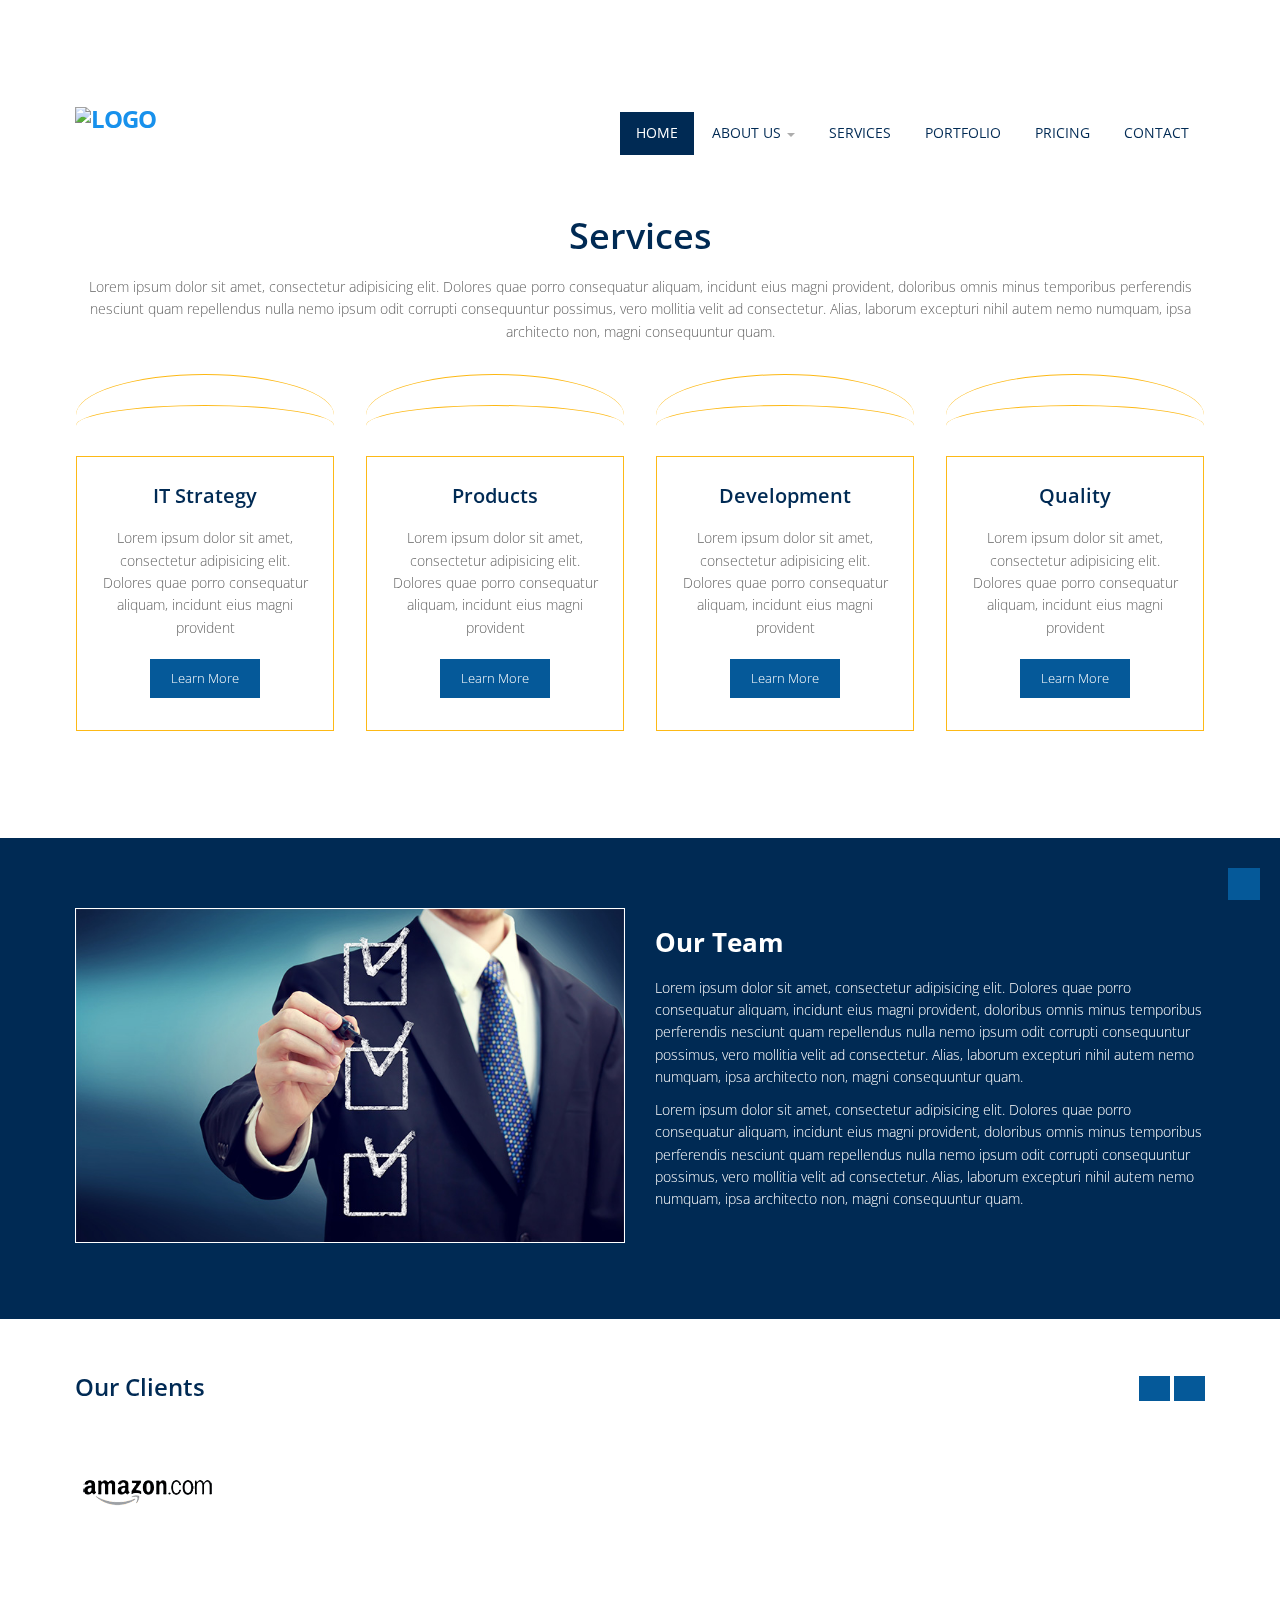
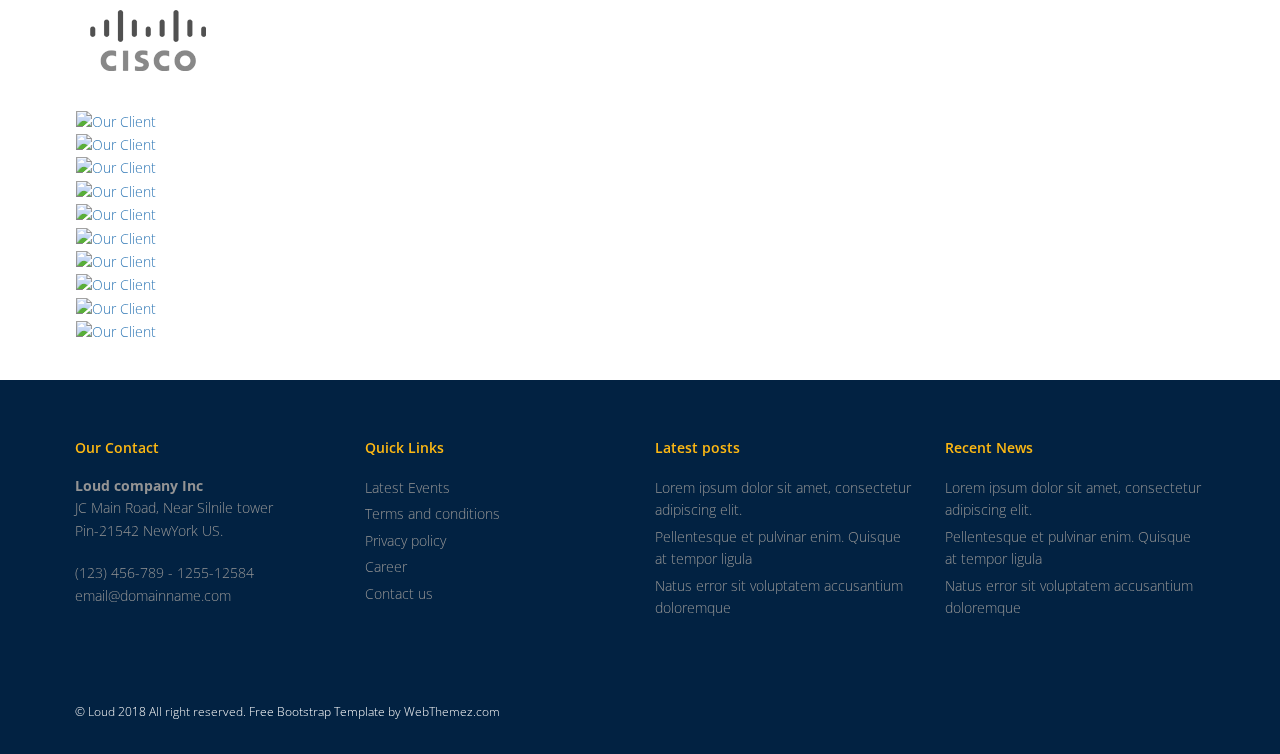
==== commit 9b804794: "Update index.html" ====
--- a/index.html
+++ b/index.html
@@ -5,7 +5,7 @@
 <title>MODAS</title>
 <meta name="viewport" content="width=device-width, initial-scale=1.0" />
 <meta name="description" content="" />
-<meta name="author" content="http://webthemez.com" />
+<link rel="icon" type="image/x-icon" href="/oie_DbWgkuKyFjMK.png">
 <!-- css -->
 <link href="css/bootstrap.min.css" rel="stylesheet" />
 <link rel="stylesheet" href="simple-line-icons/css/simple-line-icons.css">
@@ -18,9 +18,23 @@
 <!--[if lt IE 9]>
       <script src="http://html5shim.googlecode.com/svn/trunk/html5.js"></script>
     <![endif]-->
+<script async src="https://pagead2.googlesyndication.com/pagead/js/adsbygoogle.js?client=ca-pub-5541252067400957" crossorigin="anonymous"> </script>
 
 </head>
 <body>
+
+<script async src="https://pagead2.googlesyndication.com/pagead/js/adsbygoogle.js?client=ca-pub-5541252067400957"
+     crossorigin="anonymous"></script>
+<!-- 728x90 -->
+<ins class="adsbygoogle"
+     style="display:inline-block;width:728px;height:90px"
+     data-ad-client="ca-pub-5541252067400957"
+     data-ad-slot="2657296819"></ins>
+<script>
+     (adsbygoogle = window.adsbygoogle || []).push({});
+</script>
+
+
 <div id="wrapper" class="home-page">
 	<!-- start header -->
 	<header>
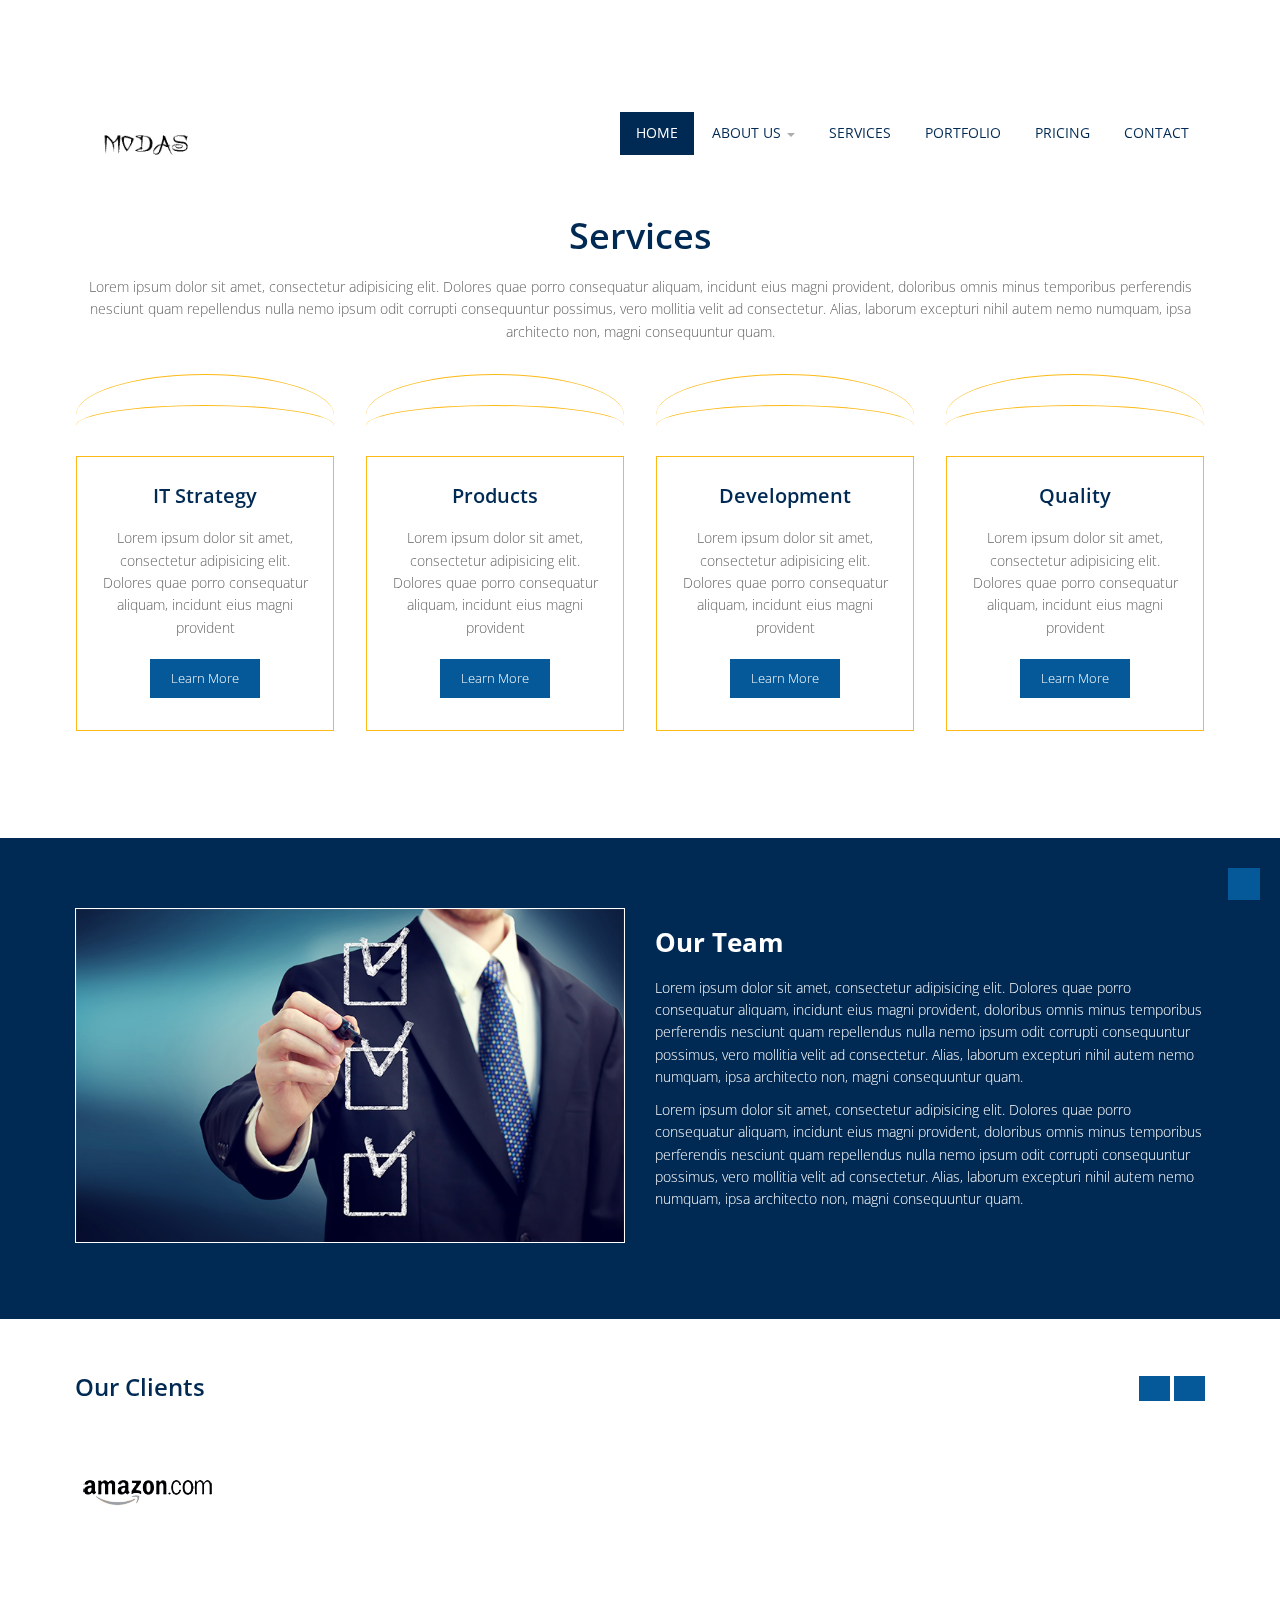
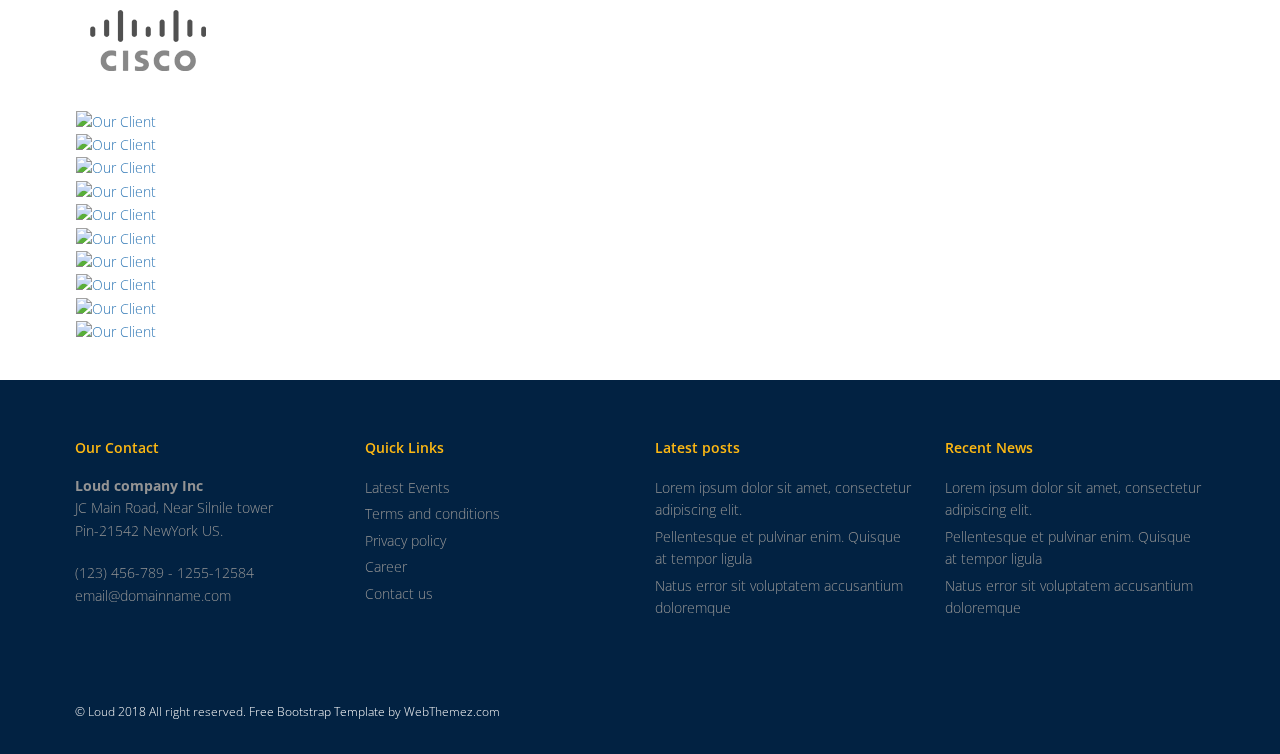
==== commit b75954c5: "Update index.html" ====
--- a/index.html
+++ b/index.html
@@ -46,7 +46,7 @@
                         <span class="icon-bar"></span>
                         <span class="icon-bar"></span>
                     </button>
-                    <a class="navbar-brand" href="index.html"><img src="img/logo.png" alt="logo"/></a>
+                    <a class="navbar-brand" href="index.html"><img src="img/oie_19717180ZX8JgYT.png" alt="logo"/></a>
                 </div>
                 <div class="navbar-collapse collapse ">
                     <ul class="nav navbar-nav">
